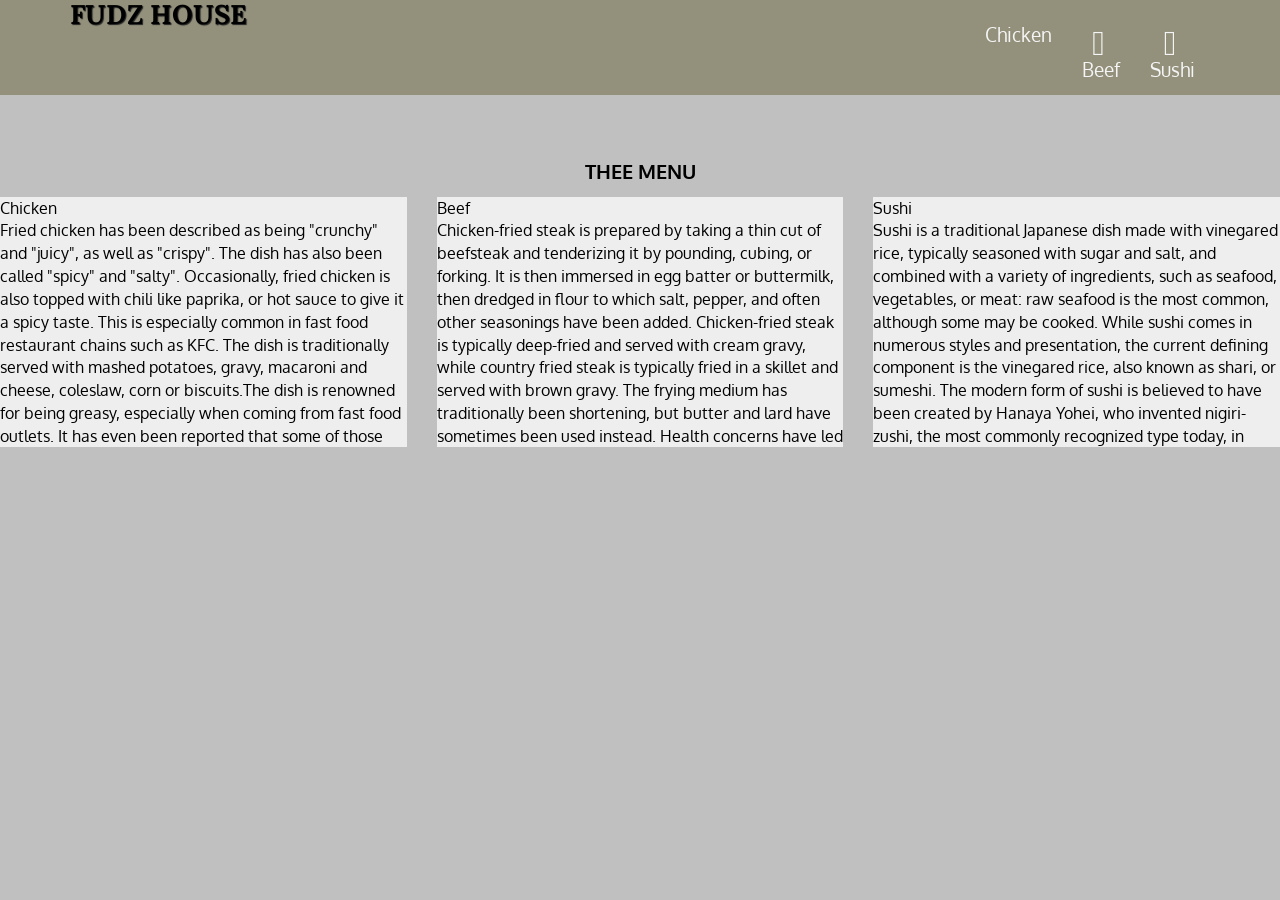
==== index.html @ 9d4f987a "Fix anchor tag for Chicken link in navbar" ====
<!doctype html>
<html lang="en">
  <head>
    <meta charset="utf-8">
    <meta http-equiv="X-UA-Compatible" content="IE=edge">
    <meta name="viewport" content="width=device-width, initial-scale=1">
    <title>FUDZHOUSE</title>
    <link rel="stylesheet" href="css/bootstrap.min.css">
    <link rel="stylesheet" href="css/styles.css">
    <link href='https://fonts.googleapis.com/css?family=Oxygen:400,300,700' rel='stylesheet' type='text/css'>
    <link href='https://fonts.googleapis.com/css?family=Lora' rel='stylesheet' type='text/css'>
  </head>
  
<body>
  <header>
    
    <nav id="header-nav" class="navbar navbar-default">
      <div class="container">
        <div class="navbar-header">
          <div class="navbar-brand">
            <a href="index.html"><h1>FUDZ HOUSE</h1></a>
          </div>
          
          <button type="button" class="navbar-toggle collapsed" data-toggle="collapse" data-target="#collapsable-nav" aria-expanded="false">
            <span class="sr-only">Toggle navigation</span>
            <span class="icon-bar"></span>
            <span class="icon-bar"></span>
            <span class="icon-bar"></span>
          </button>
        </div>
        
        <div id="collapsable-nav" class="collapse navbar-collapse">
          <ul id="nav-list" class="nav navbar-nav navbar-right">
            <li>
              <a href="menu-categories.html"><class="hidden-xs"> Chicken</a>
            </li>
            <li>
              <a href="#">
                <span class="glyphicon glyphicon-info-sign"></span><br class="hidden-xs"> Beef</a>
            </li>
            <li>
              <a href="#">
                <span class="glyphicon glyphicon-certificate"></span><br class="hidden-xs"> Sushi</a>
            </li>
          </ul><!-- #nav-list -->
        </div><!-- .collapse .navbar-collapse -->
      </div>
      
    </nav>
    
  </header>
  
  <div class="hdr_brnd text-center">
    <a href="index.html"><h2>THEE MENU</h2></a>
  </div>
  
  <div id="home-tiles" class="row">
    <div class="col-md-4 col-sm-6 col-xs-12 text-left">
      <div id="menu-tile"><span>Chicken</span><br/>
        <p>Fried chicken has been described as being "crunchy" and "juicy", as well as "crispy". The dish has also been called "spicy" and "salty". Occasionally, fried chicken is also topped with chili like paprika, or hot sauce to give it a spicy taste. This is especially common in fast food restaurant chains such as KFC. The dish is traditionally served with mashed potatoes, gravy, macaroni and cheese, coleslaw, corn or biscuits.The dish is renowned for being greasy, especially when coming from fast food outlets. It has even been reported that some of those who enjoy eating the food limit themselves to eating it only a certain number of times a year, to keep their fat intake reasonably low. Out of the various parts of the animal used in fried chicken, the wings generally tend to contain the most fat, with almost 40 grams (1.4 oz) of fat for every 100 grams (3.5 oz). However, the average whole fried chicken contains only around 12% fat, or 12 grams (0.42 oz) per every 100 grams (3.5 oz). 100 grams (3.5 oz) of fried chicken generally contains around 240 calories of energy.</p>
      </div>
    </div>
      
    <div class="col-md-4 col-sm-6 col-xs-12 text-left">
      <div id="menu-tile"><span>Beef</span><br/>
        <p>Chicken-fried steak is prepared by taking a thin cut of beefsteak and tenderizing it by pounding, cubing, or forking. It is then immersed in egg batter or buttermilk, then dredged in flour to which salt, pepper, and often other seasonings have been added. Chicken-fried steak is typically deep-fried and served with cream gravy, while country fried steak is typically fried in a skillet and served with brown gravy. The frying medium has traditionally been shortening, but butter and lard have sometimes been used instead. Health concerns have led many cooks to replace the shortening with vegetable oil. When there are problems with the breading separating from the meat while cooking, it can be very useful to first dredge the meat in the flour mixture, then the egg or buttermilk, and then the flour mixture again, and then let it sit for a half-hour or more before cooking. The cuts of steak used for chicken-fried steak are usually the less expensive, less desirable ones, such as cube steak, chuck, round steak, and occasionally flank steak. The method may be used for chopped or ground beef, but it is not called chicken-fried steak.</p>
      </div>
    </div>
      
    <div class="col-md-4 col-sm-12 col-xs-12  text-left">
      <div id="menu-tile"><span>Sushi</span><br/>
        <p">Sushi is a traditional Japanese dish made with vinegared rice, typically seasoned with sugar and salt, and combined with a variety of ingredients, such as seafood, vegetables, or meat: raw seafood is the most common, although some may be cooked. While sushi comes in numerous styles and presentation, the current defining component is the vinegared rice, also known as shari, or sumeshi. The modern form of sushi is believed to have been created by Hanaya Yohei, who invented nigiri-zushi, the most commonly recognized type today, in which seafood is placed on hand-pressed vinegared rice. This innovation occurred around 1824 in the Edo period. It was the fast food of the chōnin class in the Edo period. Sushi is traditionally made with medium-grain white rice, although it can also be prepared with brown rice or short-grain rice. It is commonly prepared with seafood, such as squid, eel, yellowtail, salmon, tuna or imitation crab meat. Certain types of sushi are vegetarian. It is often served with pickled ginger, wasabi, and soy sauce. Daikon radish or pickled daikon are popular garnishes for the dish.</p>
      </div>
    </div>
  </div>
  
  <script src="js/jquery-2.1.4.min.js"></script>
  <script src="js/bootstrap.min.js"></script>
  <script src="js/script.js"></script>
</body>
</html>
---- css/styles.css ----
body {
	font-size: 16px;
	color: #000000;
	background-color: #C0C0C0;
	font-family: 'Oxygen', sans-serif;
}

#header-nav {
	background-color: #93917C;
	border-radius: 0;
	border: 0;
	height: 100px
	display: flex;
	align-items: left;
}

.navbar-brand {
	padding-top: 0px;
	padding-bottom: 0px;
}

.navbar-brand h1 {
	font-family: 'Lora', serif;
	color: #000000;
	font-size: 1.5em;
	text-transform: uppercase;
	font-weight: bold;
	text-shadow: 1px 1px 1px #222;
	text-align: left;
	margin: 0px;
}

.navbar-brand a:hover, .navbar-brand a:focus {
	text-decoration: none;
}

#collapsable-nav a { /* Collapsed nav menu text */
	font-size: 1.2em;
	float: right;
	
}
#collapsable-nav a span { /* Collapsed nav menu glyph */
	font-size: 1em;
	margin-right: 5px;
}
#nav-list {
	margin-top: 10px;
}
#nav-list a {
	color: #F5F5F5;
	text-align: center;
}
#nav-list a:hover {
	background: #E7E7E7;
}
#nav-list a span {
	font-size: 1.8em;
}

.navbar-header button.navbar-toggle, .navbar-header .icon-bar {
	border: 1px solid #000000;
}

.navbar-header button.navbar-toggle {
	clear: both;
	margin-top: -30px;
}

h1 {
	margin-bottom: 15px;
	font-size: 28px;
	text-align: left;
	float: left;
}

.hdr_brnd {
	padding-top: 25px;
	text-align: center;
}

h2 {
	margin-bottom: 15px;
	font-size: 20px;
	text-align: center;
	color: #000000;
	font-size: 1.25em;
	text-transform: uppercase;
	font-weight: bold;
}

.para-style {
	line-height: 20px;
	border: 20px solid black;
	background-color: gainsboro;
	height: 150px;
	margin-right: auto;
	margin-left: auto;
	padding: 10px;
	overflow: hidden;
	font-family: Helvetica;
	font-size: 16px;
	color: black;
}

menu-item {
	height: 250px;
	width: 100%;
	margin-bottom: 15px;
	position: relative;
	border: 2px solid #C0C0C0;
	overflow: hidden;
	text-align: center;
}

#menu-tile {
	height: 250px;
	width: 100%;
	margin-bottom: 15px;
	position: relative;
	border: 5px solid #00000;
	overflow: hidden;
	background-color: #eeeeee;
	color: #000000;
}
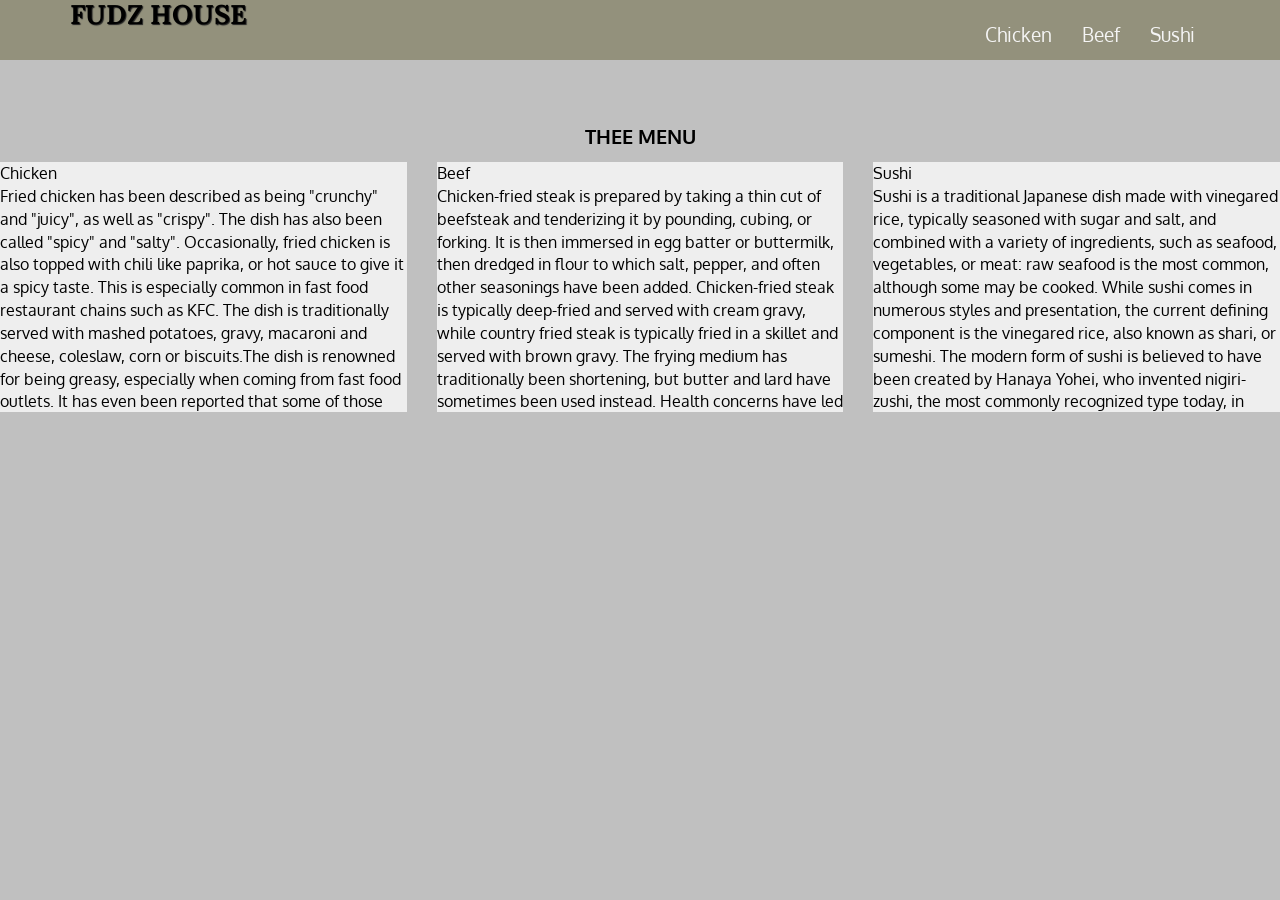
==== commit 2377ba16: "Fix links for Beef and Sushi in index.html" ====
--- a/index.html
+++ b/index.html
@@ -35,12 +35,10 @@
               <a href="menu-categories.html"><class="hidden-xs"> Chicken</a>
             </li>
             <li>
-              <a href="#">
-                <span class="glyphicon glyphicon-info-sign"></span><br class="hidden-xs"> Beef</a>
+              <a href=""menu-categories.html""><class="hidden-xs"> Beef</a>
             </li>
             <li>
-              <a href="#">
-                <span class="glyphicon glyphicon-certificate"></span><br class="hidden-xs"> Sushi</a>
+              <a href=""menu-categories.html""><class="hidden-xs"> Sushi</a>
             </li>
           </ul><!-- #nav-list -->
         </div><!-- .collapse .navbar-collapse -->
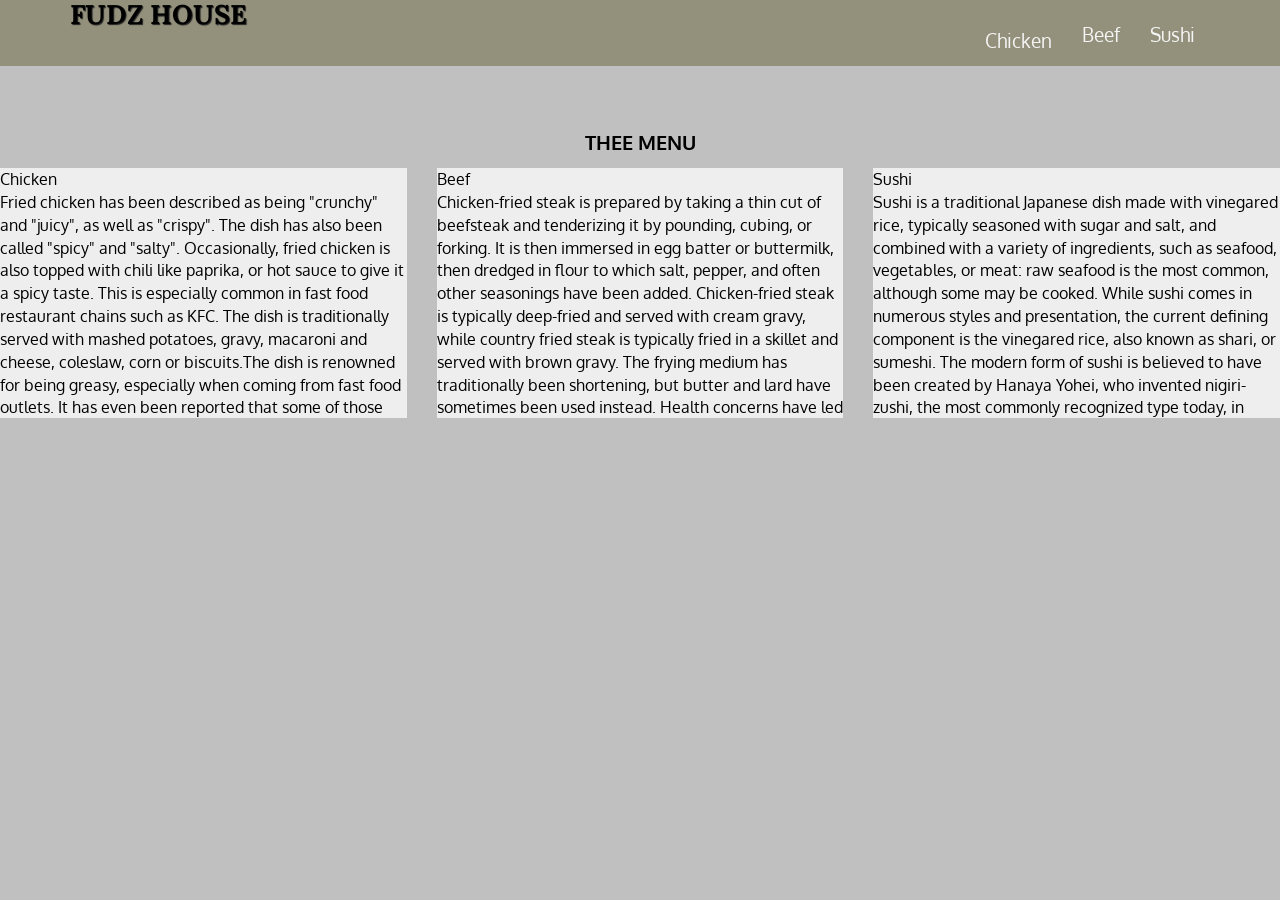
==== commit c5993378: "Update index.html" ====
--- a/index.html
+++ b/index.html
@@ -32,7 +32,7 @@
         <div id="collapsable-nav" class="collapse navbar-collapse">
           <ul id="nav-list" class="nav navbar-nav navbar-right">
             <li>
-              <a href="menu-categories.html"><class="hidden-xs"> Chicken</a>
+              <a href="menu-categories.html"><class="hidden-xs"><span></span>Chicken</a>
             </li>
             <li>
               <a href=""menu-categories.html""><class="hidden-xs"> Beef</a>
@@ -40,10 +40,9 @@
             <li>
               <a href=""menu-categories.html""><class="hidden-xs"> Sushi</a>
             </li>
-          </ul><!-- #nav-list -->
-        </div><!-- .collapse .navbar-collapse -->
+          </ul>
+        </div>
       </div>
-      
     </nav>
     
   </header>
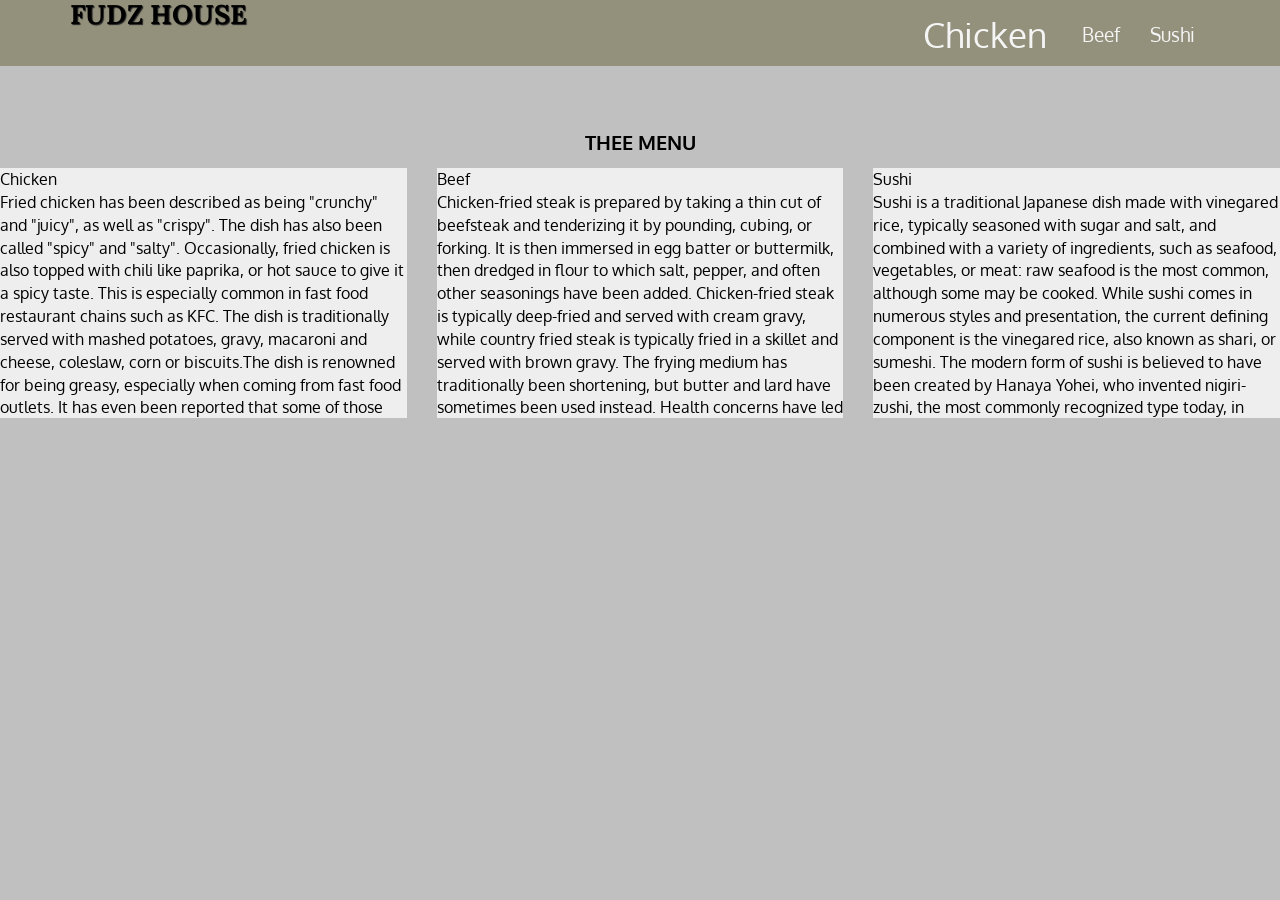
==== commit ec642aa1: "Update index.html" ====
--- a/index.html
+++ b/index.html
@@ -32,7 +32,7 @@
         <div id="collapsable-nav" class="collapse navbar-collapse">
           <ul id="nav-list" class="nav navbar-nav navbar-right">
             <li>
-              <a href="menu-categories.html"><class="hidden-xs"><span></span>Chicken</a>
+              <a href="menu-categories.html"><class="hidden-xs"><span>Chicken</span></a>
             </li>
             <li>
               <a href=""menu-categories.html""><class="hidden-xs"> Beef</a>
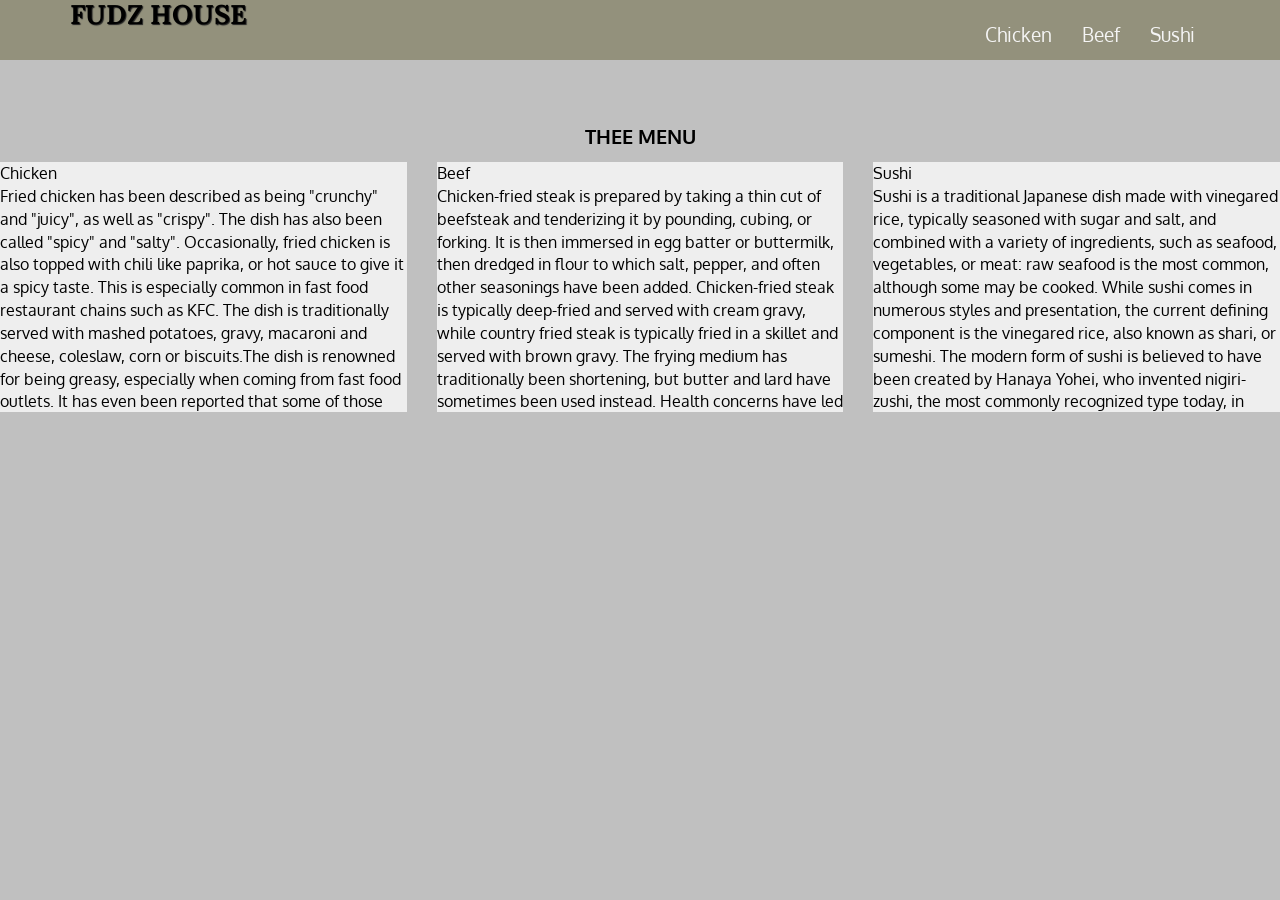
==== commit cdc532cd: "Update index.html" ====
--- a/index.html
+++ b/index.html
@@ -32,13 +32,13 @@
         <div id="collapsable-nav" class="collapse navbar-collapse">
           <ul id="nav-list" class="nav navbar-nav navbar-right">
             <li>
-              <a href="menu-categories.html"><class="hidden-xs"><span>Chicken</span></a>
+              <a href="menu-categories.html"><class="hidden-xs">Chicken</a>
             </li>
             <li>
-              <a href=""menu-categories.html""><class="hidden-xs"> Beef</a>
+              <a href="menu-categories.html"><class="hidden-xs">Beef</a>
             </li>
             <li>
-              <a href=""menu-categories.html""><class="hidden-xs"> Sushi</a>
+              <a href="menu-categories.html"><class="hidden-xs">Sushi</a>
             </li>
           </ul>
         </div>
